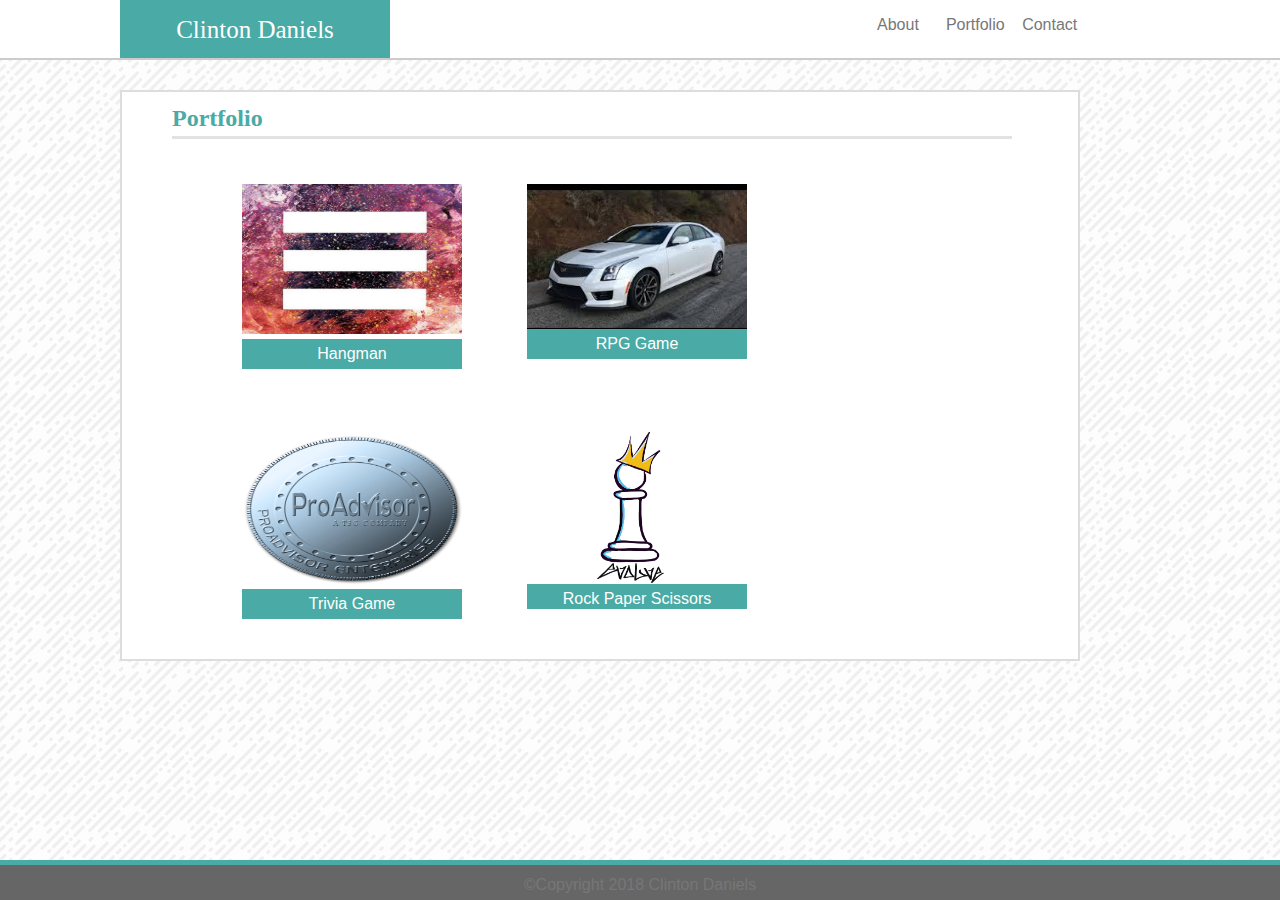
==== portfolio.html @ a57034d5 "first edition" ====
<!DOCTYPE html>
<html lang="en">
<head>
    <meta charset="utf-8" />
    <meta http-equiv="X-UA-Compatible" content="IE=edge">
    <title>Clinton's Portfolio</title>
    <meta name="viewport" content="width=device-width, initial-scale=1">
    <link rel="stylesheet" href="https://stackpath.bootstrapcdn.com/bootstrap/4.1.3/css/bootstrap.min.css" integrity="sha384-MCw98/SFnGE8fJT3GXwEOngsV7Zt27NXFoaoApmYm81iuXoPkFOJwJ8ERdknLPMO" crossorigin="anonymous">
    <link rel="stylesheet" type="text/css" media="screen" href="assets/css/style.css" />
    
</head>
<body>
        <div class="header-container">
            <header>
                    <a href="index.html" id="logo">Clinton Daniels</a>
            </header>
                 <nav class="nav nav-expand-md">
                    <ul>
                        <li class="nav-item"><a href="index.html">About</a></li>
                        <li class="nav-item"><a href="portfolio.html">Portfolio</a></li>
                        <li class="nav-item"><a href="contact.html">Contact</a></li>
                    </ul>
                </nav>
        </div>
    
        <div class="main-container">
            <section id="project-portfolio">
                <div class="row">
                     <h2 class="col-sm-12">Portfolio</h2>
                        <div class="row">
                         <ul>
                            <div class="row">
                                <li id="box"><div><img class="project col-sm-12" src="assets/images/elysium_fest.png"
                                alt="Project 1"><div class="project-title col-sm-12">Hangman</div></div></li>

                                <li id="box"><div><img class="project-2 col-sm-12" src="assets/images/cadillac_ats-v.png"
                                alt="Project 2"><span class="project-title">RPG Game</span></div></li>
                                </div>
                        
                                <div class="row">
                                <li id="box"><div><img class="project col-sm-12" src="assets/images/tier_3.png"
                                alt="Project 3"><span class="project-title">Trivia Game</span></div></li>
            
                                <li id="box"><div><img class="project-3 col-sm-12" src="assets/images/Evolve.png"
                                alt="Project 4"><span class="project-title2">Rock Paper Scissors</span></div></li>
                            </div>
                        </ul>
                    </div>
                </div>
            </section>
        </div>

    <footer class="sticky-bottom">&copy;Copyright 2018 Clinton Daniels</footer>
    
</body>
</html>
---- assets/css/style.css ----
* {
    box-sizing: border-box;
}

body {
    color: #777777;
    font-family: Arial, 'Helvetica Neue', Helvetica, sans-serif;
    width: auto;
    text-align: left;
    line-height: 30px;
    margin: 0;
    background-image: url("../images/funky-lines.png");

}

header {
    background-color: #4aaaa5;
    float: left;
    width: 270px;
    height: 58px;
    margin-left: 120px;
    margin-bottom: 0;
    font-family: Georgia, 'Times New Roman', Times, serif;
    text-align: center;
    font-size: 25px;
    padding-top: 15px;
    color: #ffffff;
    text-align: center;
    
}

#logo{
    color: #fff;
}

nav {
    position: absolute;
    float: right;
    text-align: center;
    width: 270px;
    left: 820px;
}


ul {
    list-style: none;
    margin: 0;
    
}

li {
    float: left;
    width: 33%;
    padding: 10px;
}
.border {
    padding: 10px;
}

a {
    text-decoration: none;
    color:#777;
}

h2 {
    color: #4aaaa5;
    font-family: Georgia,'Times New Roman', Times, serif;
    padding-bottom: 3px;
    margin-top: 1px;
    border-bottom: 3px solid #dddd;
}

.header-container {
	border-bottom: 2px solid #cccccc;
	background-color: #ffffff;
    height: 60px;
    width: 100%;
}

.main-container {
    overflow: auto;
    margin: 0 auto;
    background-color: #ffffff;
    width: 960px;
    height: auto;
    border:2px solid #dddddd;
    margin-top: 30px;
    margin-left: 120px;
}

#bio-image {
    width: 250px;
    height: 100px;
    clear: both;
    float: left;
    margin: 10px;
}

#box {
    display: inline-block;
    width: 240px;
    height: 200px;
    margin: 25px;
    margin-left: 20px;
}

.project {
    position: relative;
    top: -10px;
    width: 100%;
    height: 150px;
    padding: 0;
}

.project-2 {
    float: left;
    position: relative;
    top: -10px;
    width: 100%;
    height: 150px;
    padding: 0;
}

.project-3 {
    float: left;
    position: relative;
    top: -15px;
    width: auto;
    height: 170px;
    left: 30%;
    padding: 0;
}

.project-title {
    float: left;
    position: relative;
    top: -15px;
    width: 100%;
    height: 30px;
    background-color: #4aaaa5;
    color: #fff;
    text-align: center;
}

.project-title2 {
    float: left;
    position: relative;
    top: -30px;
    width: 100%;
    height: 25px;
    background-color: #4aaaa5;
    color: #fff;
    text-align: center;
}

#main-bio,
#contact-form,
#project-portfolio {
	position: relative;
	text-align: left;
    width: 860px;
    margin-bottom: 50px;
    margin-left: 40px;
    padding:10px;
    height: auto;
}


#contact-form {
    height: auto;
    width: 860px;
}


input, textarea {
    width: 100%;
    padding: 10px 20px 10px 10px;
    margin: 8px 0;
    border-color: #dddd;
    border-style: solid;
    border-width: 2px;
    font-size: 25px;
}

.button {
    background-color: #4aaaa5;
    border: none;
    color: #fff;
    width: 100px;
    height: 30px;
    font-size: 14px;
}

button:hover{ 
    background-color: #777777;
}

footer {
    position: fixed;
    bottom: 0px;
    margin: 0 auto;
    left: 0;
    background-color: #666;
    text-align: center;
    color: #777;
    padding: 18px;
    width: 100%;
    border-top: 5px solid #4aaaa5;
    height: 40px;
    padding: 10px;
    line-height: 20px;
}
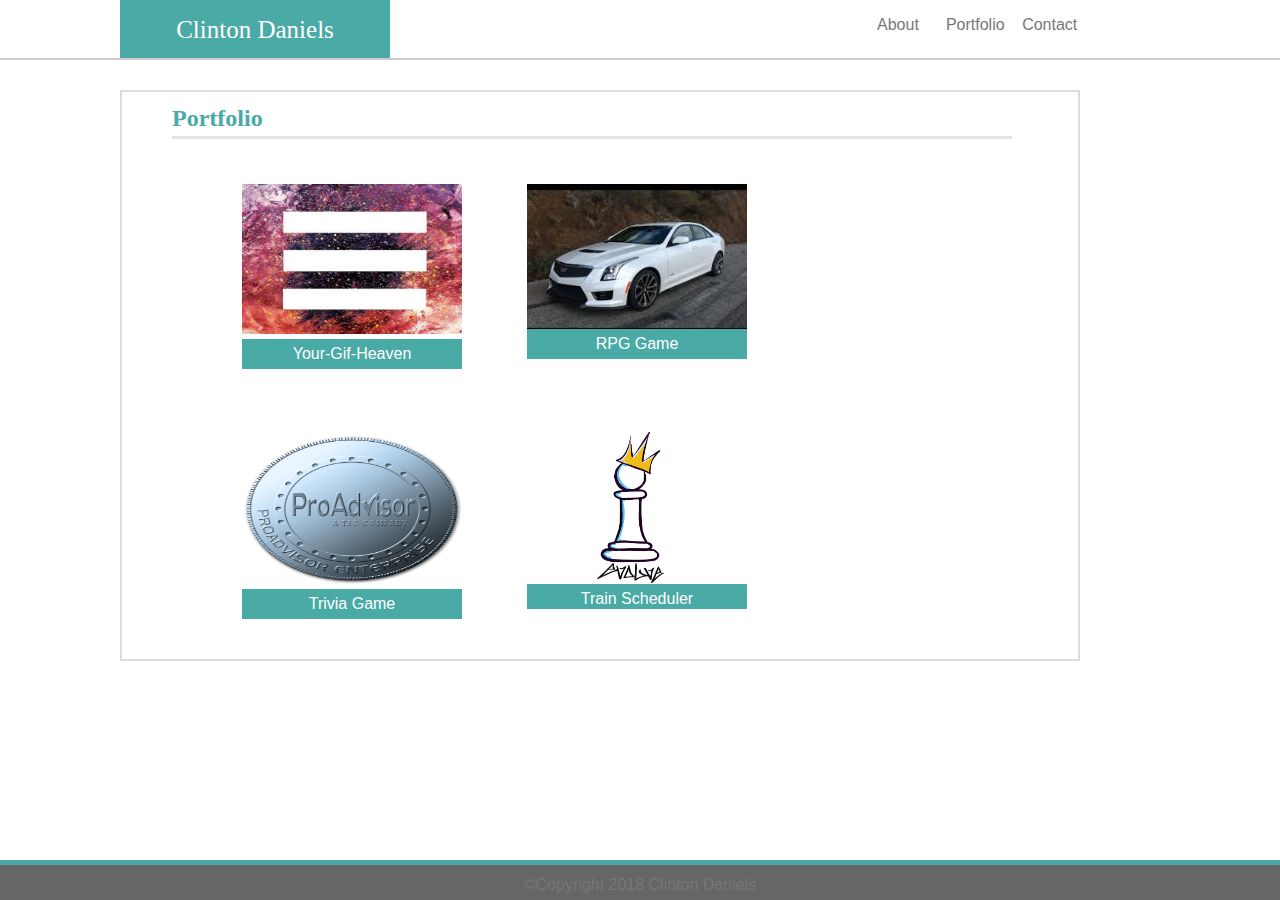
==== commit 71c0690d: "update" ====
--- a/portfolio.html
+++ b/portfolio.html
@@ -10,7 +10,7 @@
     
 </head>
 <body>
-        <div class="header-container">
+        <div class="header-container" >
             <header>
                     <a href="index.html" id="logo">Clinton Daniels</a>
             </header>
@@ -26,23 +26,27 @@
         <div class="main-container">
             <section id="project-portfolio">
                 <div class="row">
-                     <h2 class="col-sm-12">Portfolio</h2>
+                     <h2 class="col-md-12">Portfolio</h2>
                         <div class="row">
                          <ul>
                             <div class="row">
-                                <li id="box"><div><img class="project col-sm-12" src="assets/images/elysium_fest.png"
-                                alt="Project 1"><div class="project-title col-sm-12">Hangman</div></div></li>
+                                <li id="box"><div> <a href="https://cdaniels417.github.io/Your-Gif-Heaven/">
+                                    <img class="project col-md-12" src="assets/images/elysium_fest.png"
+                                alt="Project 1"><div class="project-title col-sm-12">Your-Gif-Heaven</div></a></div></li>
 
-                                <li id="box"><div><img class="project-2 col-sm-12" src="assets/images/cadillac_ats-v.png"
-                                alt="Project 2"><span class="project-title">RPG Game</span></div></li>
+                                <li id="box"><div> <a href="https://cdaniels417.github.io/RPG-Game/"> 
+                                    <img class="project-2 col-md-12" src="assets/images/cadillac_ats-v.png"
+                                alt="Project 2"><span class="project-title">RPG Game</span></a></div></li>
                                 </div>
                         
                                 <div class="row">
-                                <li id="box"><div><img class="project col-sm-12" src="assets/images/tier_3.png"
-                                alt="Project 3"><span class="project-title">Trivia Game</span></div></li>
+                                <li id="box"><div> <a href="https://cdaniels417.github.io/TriviaGame/">
+                                    <img class="project col-md-12" src="assets/images/tier_3.png"
+                                alt="Project 3"><span class="project-title">Trivia Game</span></a></div></li>
             
-                                <li id="box"><div><img class="project-3 col-sm-12" src="assets/images/Evolve.png"
-                                alt="Project 4"><span class="project-title2">Rock Paper Scissors</span></div></li>
+                                <li id="box"><div> <a href="https://cdaniels417.github.io/Train-Scheduler/">
+                                    <img class="project-3 col-md-12" src="assets/images/Evolve.png"
+                                alt="Project 4"><span class="project-title2">Train Scheduler</span></a></div></li>
                             </div>
                         </ul>
                     </div>
--- a/assets/css/style.css
+++ b/assets/css/style.css
@@ -39,6 +39,9 @@
     text-align: center;
     width: 270px;
     left: 820px;
+    background-color: #fff;
+    height: 60px;
+    border-bottom: 2px solid #cccccc;
 }
 
 
